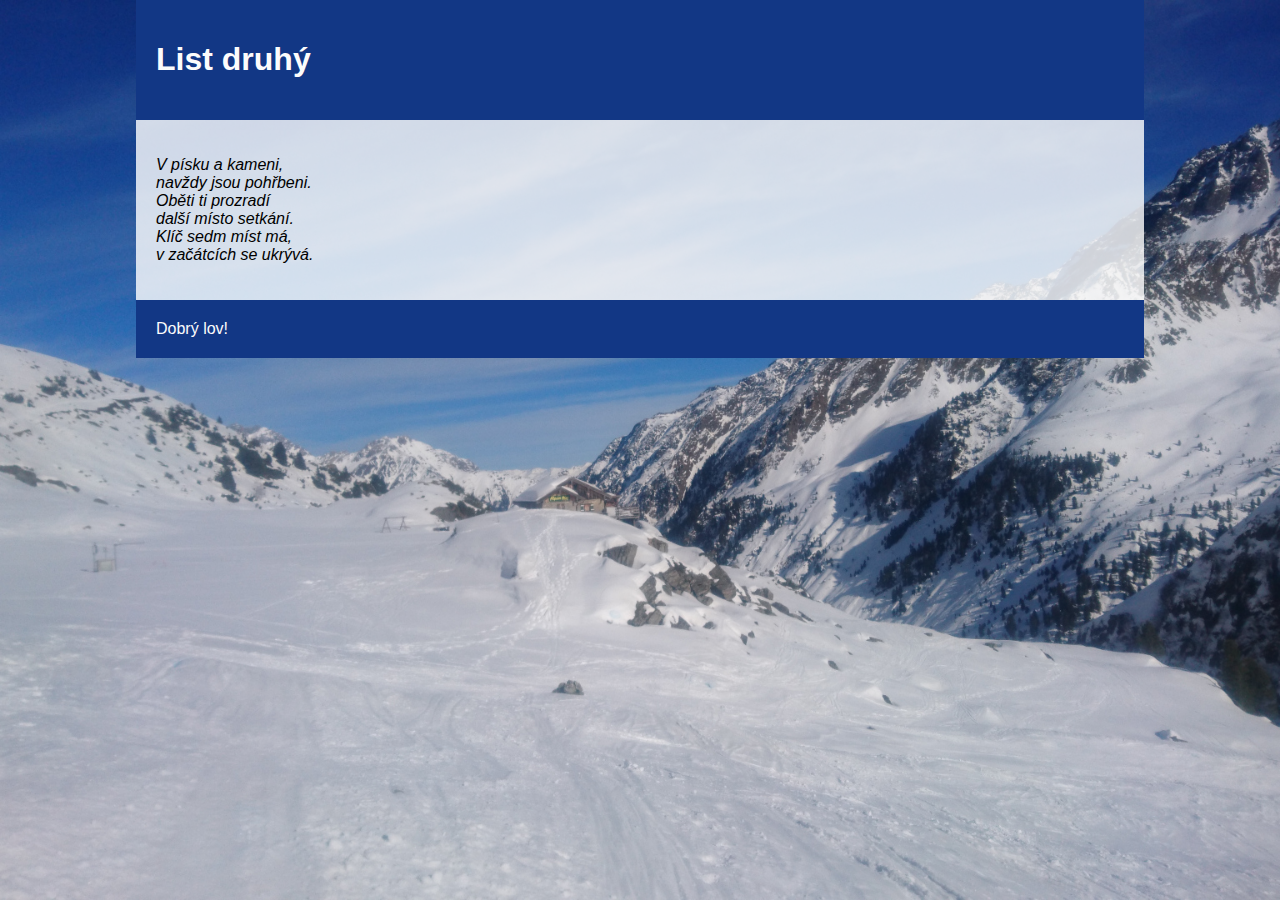
==== bk58.html @ fe874146 "first steps" ====
<!DOCTYPE html PUBLIC "-//W3C//DTD XHTML 1.0 Strict//EN" "http://www.w3.org/TR/xhtml1/DTD/xhtml1-strict.dtd">
<html xmlns="http://www.w3.org/1999/xhtml">
<head>
<meta http-equiv="Content-Type" content="text/html; charset=utf-8" />
<title>Míša 26</title>
<meta name="keywords" content="" />
<meta name="description" content="" />
<link href="default.css" rel="stylesheet" type="text/css" media="all" />
<link href="fonts.css" rel="stylesheet" type="text/css" media="all" />
<link rel="icon" href="data:image/svg+xml,<svg xmlns=%22http://www.w3.org/2000/svg%22 viewBox=%220 0 100 100%22><text y=%22.9em%22 font-size=%2290%22>🥳</text></svg>">
<!--[if IE 6]><link href="default_ie6.css" rel="stylesheet" type="text/css" /><![endif]-->
</head>
<body>

<div id="wrapper">
    <div id="inner-header">
        <h1>List druhý</h1>
    </div>
    
    <div id="inner-content">
    <p style="font-style: italic;">
       V písku a kameni,</br>
       navždy jsou pohřbeni.</br>
       Oběti ti prozradí </br>
       další místo setkání.</br>
       Klíč sedm míst má,</br>
       v začátcích se ukrývá. 
       
    </p>
</div>
<div id="inner-footer">
    Dobrý lov!
</div>
</div>
</body>
</html>
---- default.css ----
html, body
{
	height: 100%;
}

html { 
	background: url(images/bg.jpg) no-repeat center center fixed;
	-webkit-background-size: cover;
	-moz-background-size: cover;
	-o-background-size: cover;
	background-size: cover;
  }
body
{

	margin: 0px;
	padding: 0px;
}

#inner-header,#inner-content,#inner-footer
{
	padding: 20px;
}

#inner-header,#inner-footer
{
	/* background-color: #0074C6; */
	background-color: #123785;
	color: #fcfcfc;
}

#wrapper
{
	 font-family: "wf_segoe-ui_light","Segoe UI Light","Segoe WP Light","Segoe UI","Segoe WP",Tahoma,Arial,sans-serif; 
	background: #FFFFFFCC;
	max-width: 63em ;
	 margin: auto; 
	

}

#hero-image
{
	width: 100%;
	height: 300px;
	background-image: url(images/IMG_9875.JPG);
	background-size: cover;
	background-repeat: no-repeat;
	background-position: 40% 19%;

}
#hero-image img{
    flex-shrink: 0;
	min-height: 100%;
	max-width: 100%;
}
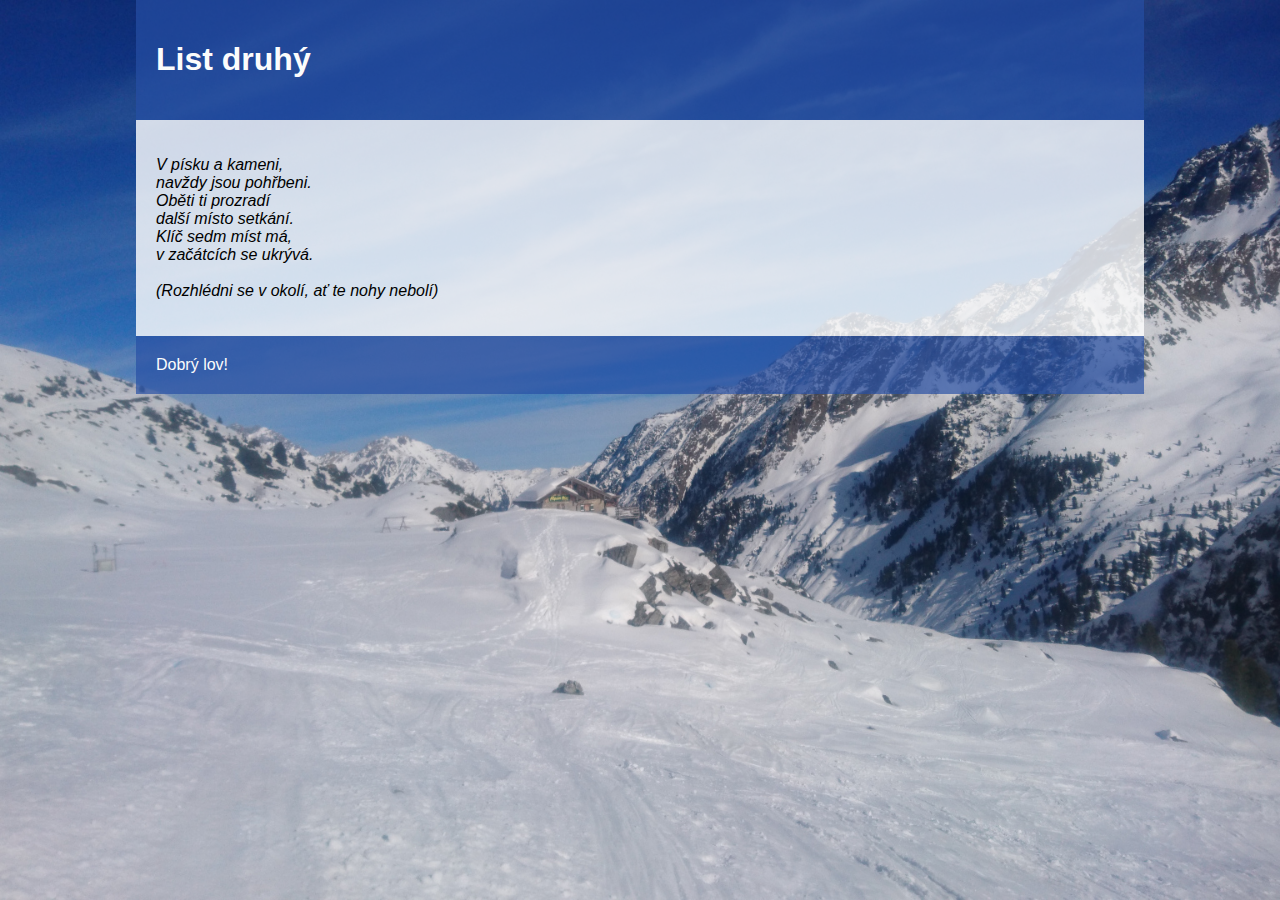
==== commit 78cec88f: "Update bk58.html" ====
--- a/bk58.html
+++ b/bk58.html
@@ -25,6 +25,8 @@
        další místo setkání.</br>
        Klíč sedm míst má,</br>
        v začátcích se ukrývá. 
+</br></br>
+(Rozhlédni se v okolí, ať te nohy nebolí)
        
     </p>
 </div>
--- a/default.css
+++ b/default.css
@@ -26,18 +26,20 @@
 #inner-header,#inner-footer
 {
 	/* background-color: #0074C6; */
-	background-color: #123785;
+	background-color: #264ea5af;
 	color: #fcfcfc;
 }
-
 #wrapper
 {
 	 font-family: "wf_segoe-ui_light","Segoe UI Light","Segoe WP Light","Segoe UI","Segoe WP",Tahoma,Arial,sans-serif; 
-	background: #FFFFFFCC;
 	max-width: 63em ;
 	 margin: auto; 
 	
+}
 
+#inner-content
+{
+	background: #FFFFFFCC;
 }
 
 #hero-image
